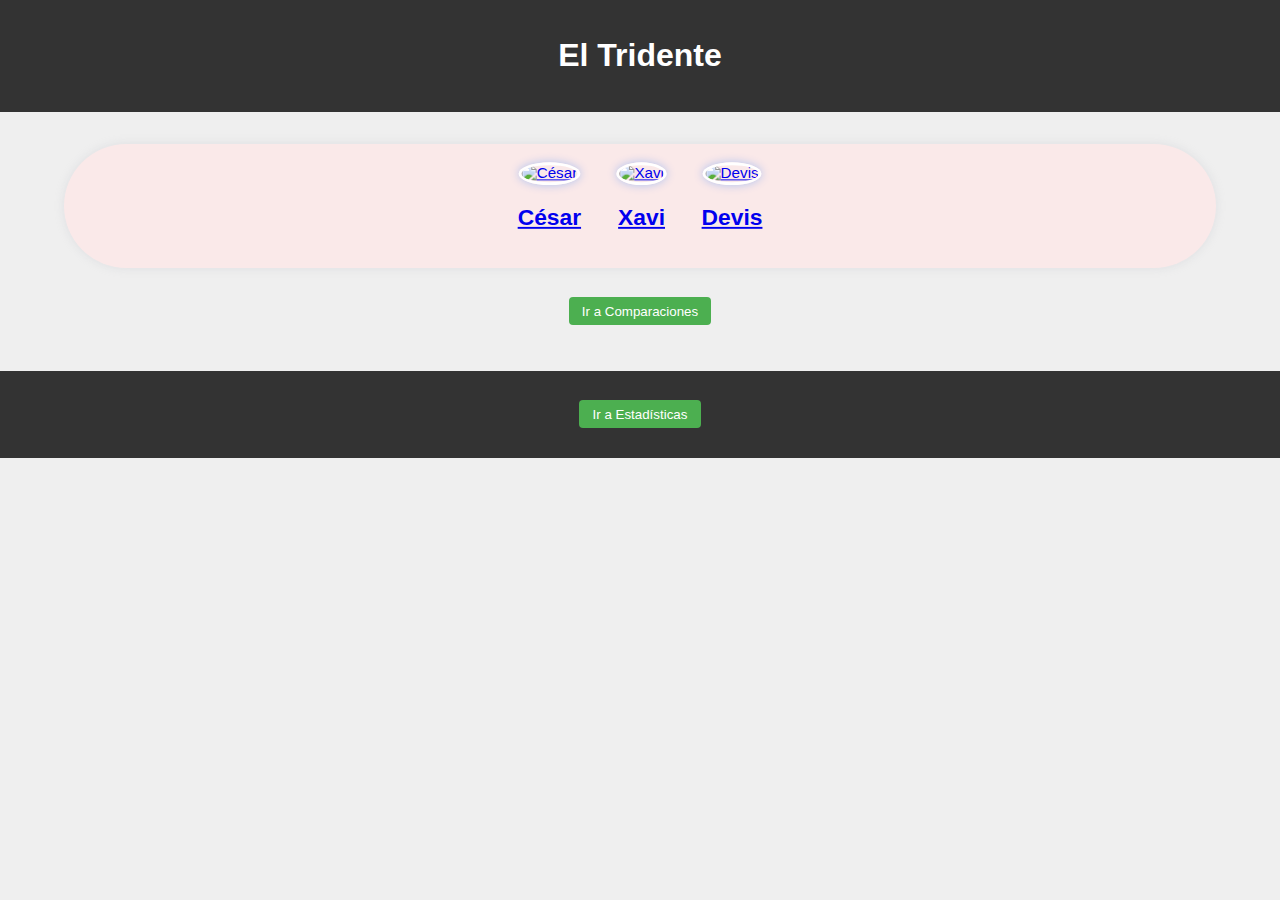
==== index.html @ d0651e6e "first commit" ====
<!DOCTYPE html>
<html lang="es">
<head>
    <meta charset="UTF-8">
    <meta name="viewport" content="width=device-width, initial-scale=1.0">
    <title>El Tridente</title>
    <link rel="stylesheet" href="styles.css">
</head>
<body>
    <header>
        <h1 id="title" onclick="window.location.href='index.html'">El Tridente</h1>
    </header>
    <main>
        <div class="jugadores">
            <div class="jugador">
                <a href="cesar.html">
                    <img src="/img./cesar.jpg" alt="César" class="jugador-img">
                    <h2>César</h2>
                </a>
            </div>
            <div class="jugador">
                <a href="xavi.html">
                    <img src="/img./xavi.jpg" alt="Xavi" class="jugador-img">
                    <h2>Xavi</h2>
                </a>
            </div>
            <div class="jugador">
                <a href="devis.html">
                    <img src="/img./devis.jpg" alt="Devis" class="jugador-img">
                    <h2>Devis</h2>
                </a>
            </div>
        </div>
        <button onclick="window.location.href='comparaciones.html'">Ir a Comparaciones</button>
    </main>
    <footer>
        <button onclick="window.location.href='estadisticas.html'">Ir a Estadísticas</button>
    </footer>
</body>
</html>
---- styles.css ----
/* Estilos generales */
body {
    font-family: Arial, sans-serif;
    margin: 0;
    padding: 0;
    background-color: #efefef; /* Color de fondo suave */
}

header, footer {
    width: 100%;
    background-color: #333; /* Color de fondo para el encabezado y pie de página */
    color: white;
    padding: 1em 0;
    text-align: center;
}

#title {
    cursor: pointer;
}

main {
    width: 90%;
    max-width: 1200px;
    margin: 2em auto;
    text-align: center;
}

/* Estilos para los botones */
button {
    padding: 0.5em 1em;
    margin: 1em;
    cursor: pointer;
    background-color: #4CAF50; /* Color de fondo para los botones */
    border: none;
    color: rgb(255, 255, 255);
    border-radius: 4px;
    transition: background-color 0.3s;
}

button:hover {
    background-color: #6390d8; /* Cambio de color al pasar el mouse sobre los botones */
}

/* Estilos para las fotos de los jugadores */
.jugador-img {
    width: 150px; /* Tamaño ajustado para las fotos de los jugadores */
    height: auto;
    border-radius: 50%;
    border: 3px solid #fff; /* Borde blanco para resaltar las fotos */
    box-shadow: 0 0 10px rgba(0, 102, 255, 0.3); /* Sombra suave alrededor de las fotos */
}

/* Estilos para la sección de jugadores */
.jugadores {
    display: flex;
    justify-content: center;
    flex-wrap: wrap;
    gap: 2em;
    margin: 1em 0;
    padding: 1em 0;
    background-color: #fae9e9; /* Color suave para la sección de jugadores */
    border-radius: 100px;
    box-shadow: 0 0 10px rgba(182, 187, 195, 0.3); /* Sombra suave alrededor de la sección de jugadores */
    text-align: center;
    transition: background-color 0.3s;
    

}

.jugador {
    text-align: center;
    transition: transform 0.3s;
    transform: scale(0.95); /* Efecto de escala al pasar el mouse sobre los jugadores */
    cursor: pointer;
    border-radius: 100px;
    
    /* Estilos para las fotos de los jugadores */
    img {
        width: 150px; /* Tamaño ajustado para las fotos de los jugadores */
        height: auto;
        border-radius: 50%;
        border: 3px solid #fff; /* Borde blanco para resaltar las fotos */
        box-shadow: 0 0 10px rgba(0, 102, 255, 0.3); /* Sombra suave alrededor de las fotos */
    }
    
}

.jugador:hover {
    transform: scale(1.05); /* Efecto de escala al pasar el mouse sobre los jugadores */
    
}

/* Estilos para el contenido principal */
.comparacion table,
table {
    width: 100%;
    border-collapse: collapse;
    margin: 1em 0;
    padding: 1em 0;
    background-color: #fae9e9; /* Color suave para la tabla de comparaciones */
    
    box-shadow: 0 0 10px rgba(182, 187, 195, 0.3); /* Sombra suave alrededor de la tabla de comparaciones */
    text-align: center;
    transition: background-color 0.3s;
}

th, td {
    border: 1px solid #ddd;
    padding: 0.5em;
    text-align: center;
    transition: all 0.3s;
    border-radius: 4px;

    /* Estilos para las fotos de los jugadores */
    img {
        width: 150px; /* Tamaño ajustado para las fotos de los jugadores */
        height: auto;
        border-radius: 50%;
        border: 3px solid #fff; /* Borde blanco para resaltar las fotos */
        box-shadow: 0 0 10px rgba(0, 102, 255, 0.3); /* Sombra suave alrededor de las fotos */
    }

}

th {
    background-color: #4CAF50; /* Color de fondo para las celdas de encabezado */
    color: white;
    border-radius: 4px 4px 0 0;
    font-weight: bold;
    font-size: 1.2em;
    text-transform: uppercase;
    letter-spacing: 1px;
    padding: 0.5em 1em;
    transition: background-color 0.3s;
    box-shadow: 0 0 10px rgba(0, 102, 255, 0.3); /* Sombra suave alrededor de las celdas de encabezado */

}

/* Estilos para las filas alternas */
tbody tr:nth-child(even) {
    background-color: #f2f2f2; /* Color suave para las filas pares */
}

/* Estilos para las filas de cada jugador en la tabla de comparaciones */
.comparacion tbody .cesar {
    background-color: #67b1e0; /* Color suave para las filas de César */
}

.comparacion tbody .xavi {
    background-color: #6ab757; /* Color suave para las filas de Xavi */
}

.comparacion tbody .devis {
    background-color: #E5FFE5; /* Color suave para las filas de Devis */
}

/* Estilos para las filas de las tablas de jugadores */
tbody tr:nth-child(odd) {
    background-color: rgb(165, 189, 241); /* Color suave para las filas impares */
}

/* Estilos para las tablas en dispositivos móviles */
@media only screen and (max-width: 600px) {
    table {
        display: block;
        overflow-x: auto;
    }

    th, td {
        white-space: nowrap;
    }
}
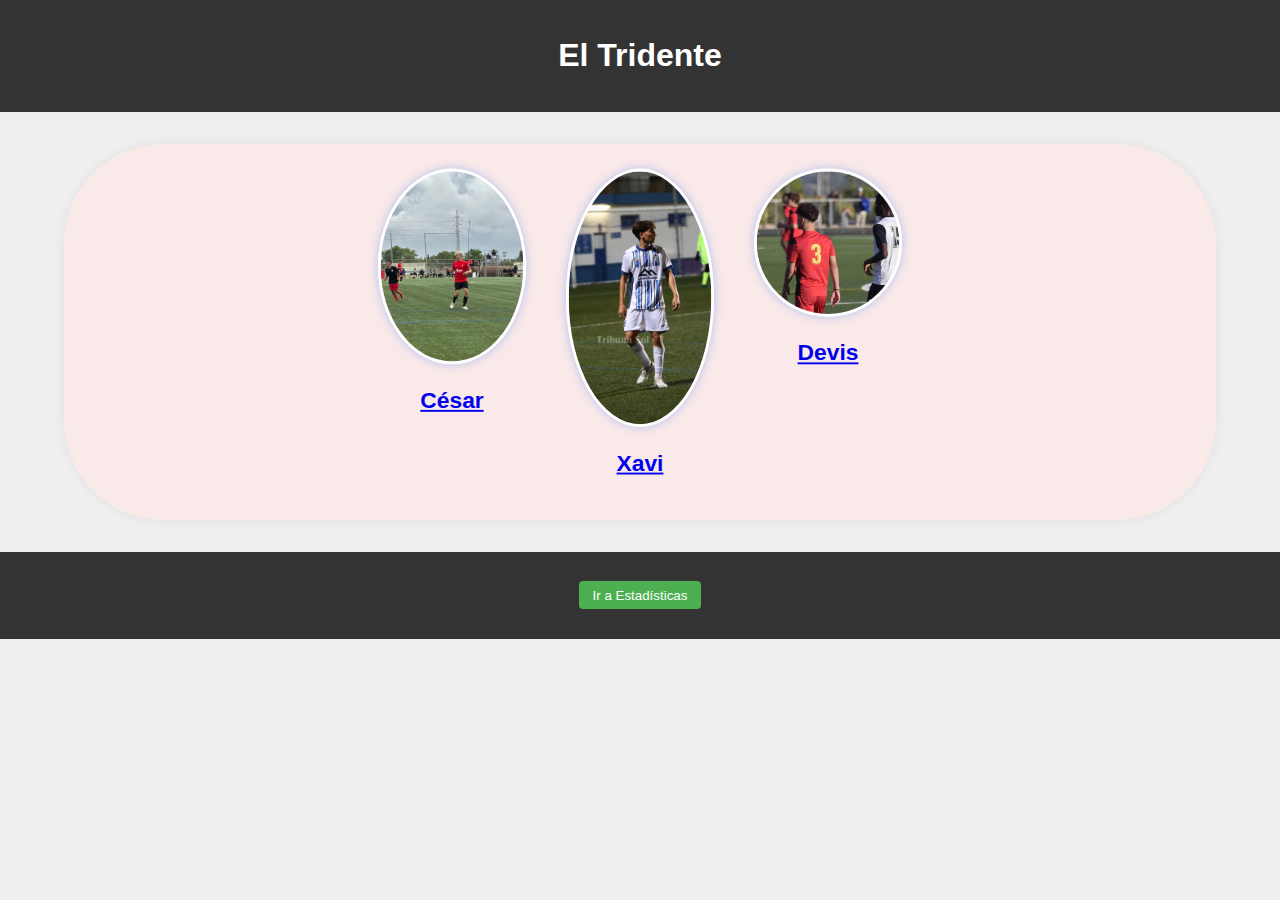
==== commit 868de17e: "cambios" ====
--- a/index.html
+++ b/index.html
@@ -31,7 +31,7 @@
                 </a>
             </div>
         </div>
-        <button onclick="window.location.href='comparaciones.html'">Ir a Comparaciones</button>
+        
     </main>
     <footer>
         <button onclick="window.location.href='estadisticas.html'">Ir a Estadísticas</button>
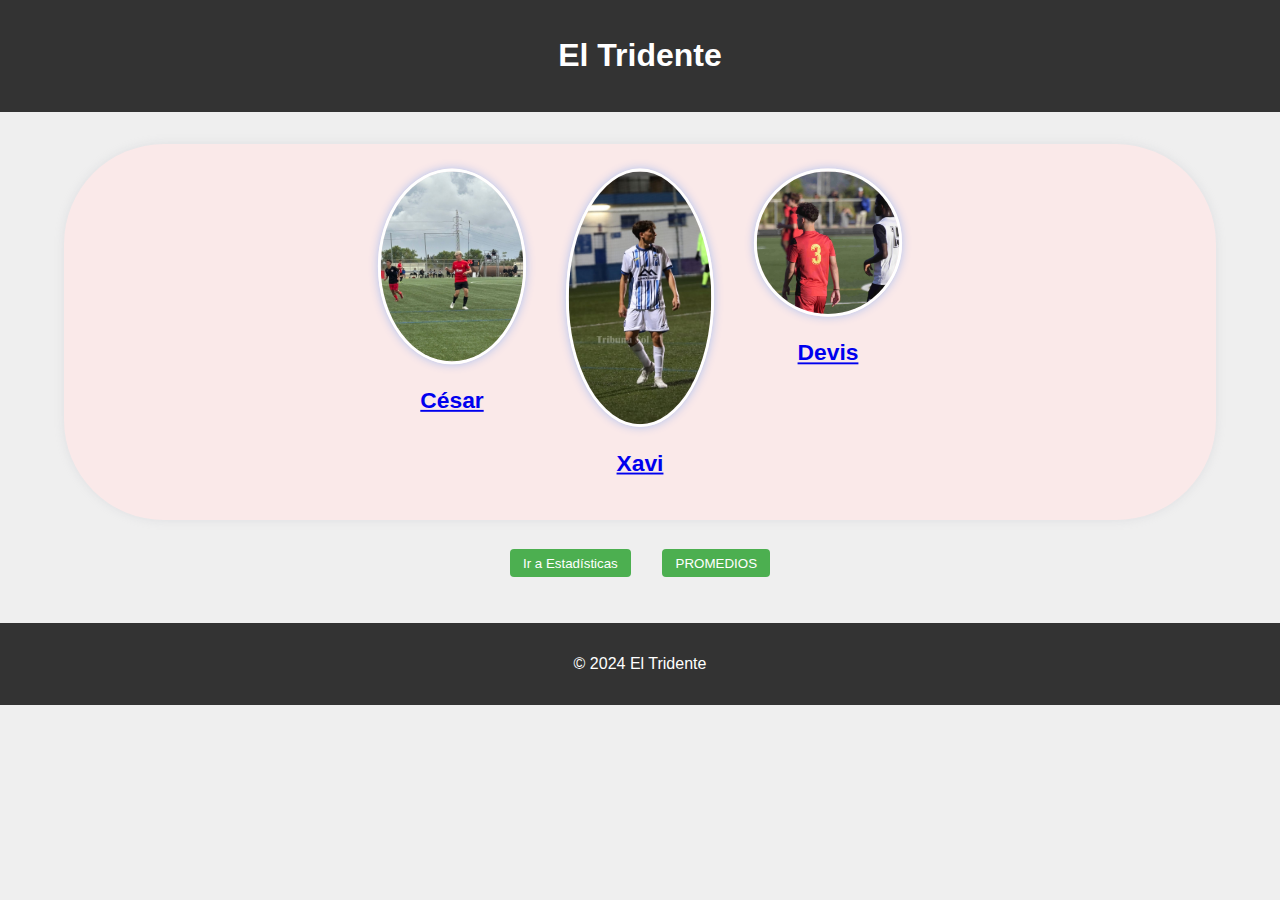
==== commit bb52884f: "cambios" ====
--- a/index.html
+++ b/index.html
@@ -31,10 +31,12 @@
                 </a>
             </div>
         </div>
-        
+        <button onclick="window.location.href='estadisticas.html'">Ir a Estadísticas</button>
+        <button onclick="window.location.href='nuevas_estadisticas.html'">PROMEDIOS</button>
     </main>
     <footer>
-        <button onclick="window.location.href='estadisticas.html'">Ir a Estadísticas</button>
+        <p>&copy; 2024 El Tridente</p>
     </footer>
 </body>
 </html>
+
--- a/styles.css
+++ b/styles.css
@@ -170,3 +170,26 @@
         white-space: nowrap;
     }
 }
+
+/* Estilos para las nuevas estadísticas en dispositivos móviles */
+@media only screen and (max-width: 600px) {
+    .stats {
+        display: flex;
+        flex-direction: column;
+        align-items: center;
+    }
+
+    .jugador {
+        width: 90%;
+        margin-bottom: 20px;
+    }
+
+    .jugador table {
+        width: 100%;
+    }
+
+    .jugador th, .jugador td {
+        padding: 8px;
+        font-size: 14px;
+    }
+}
